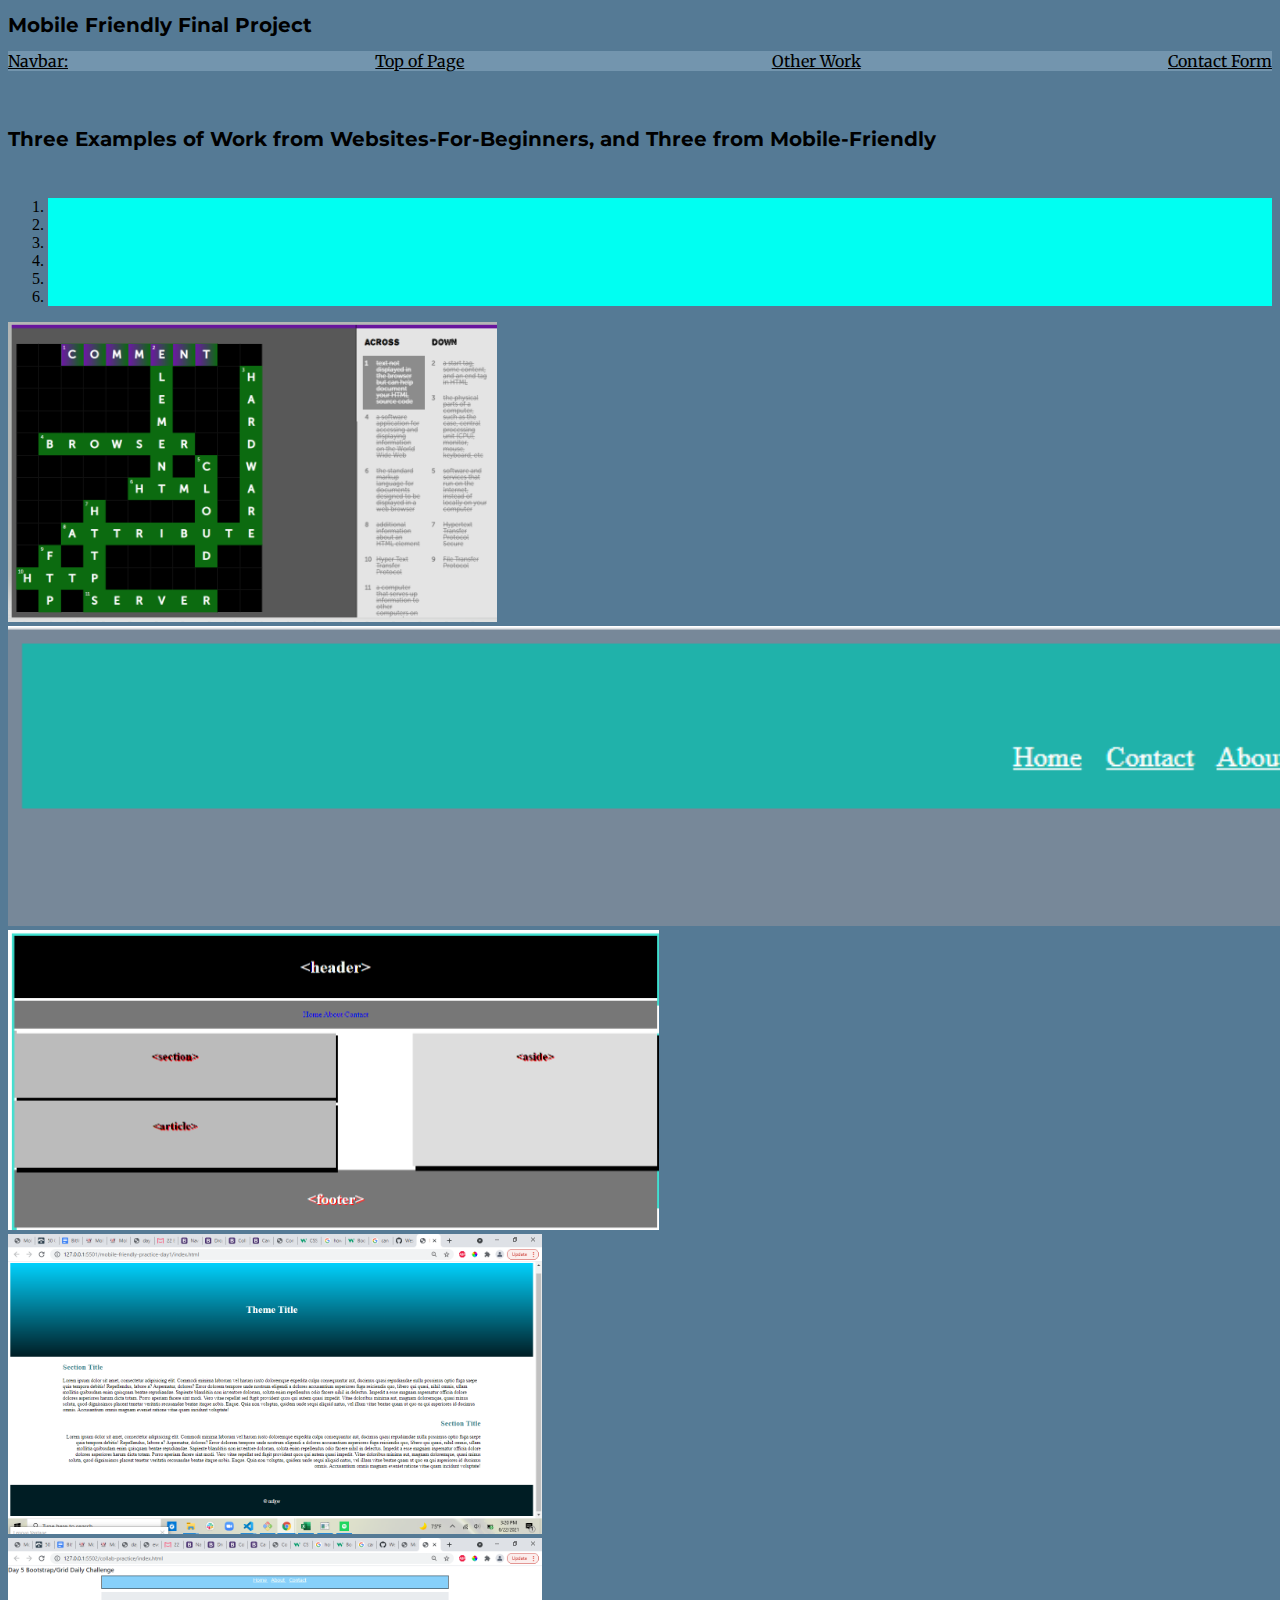
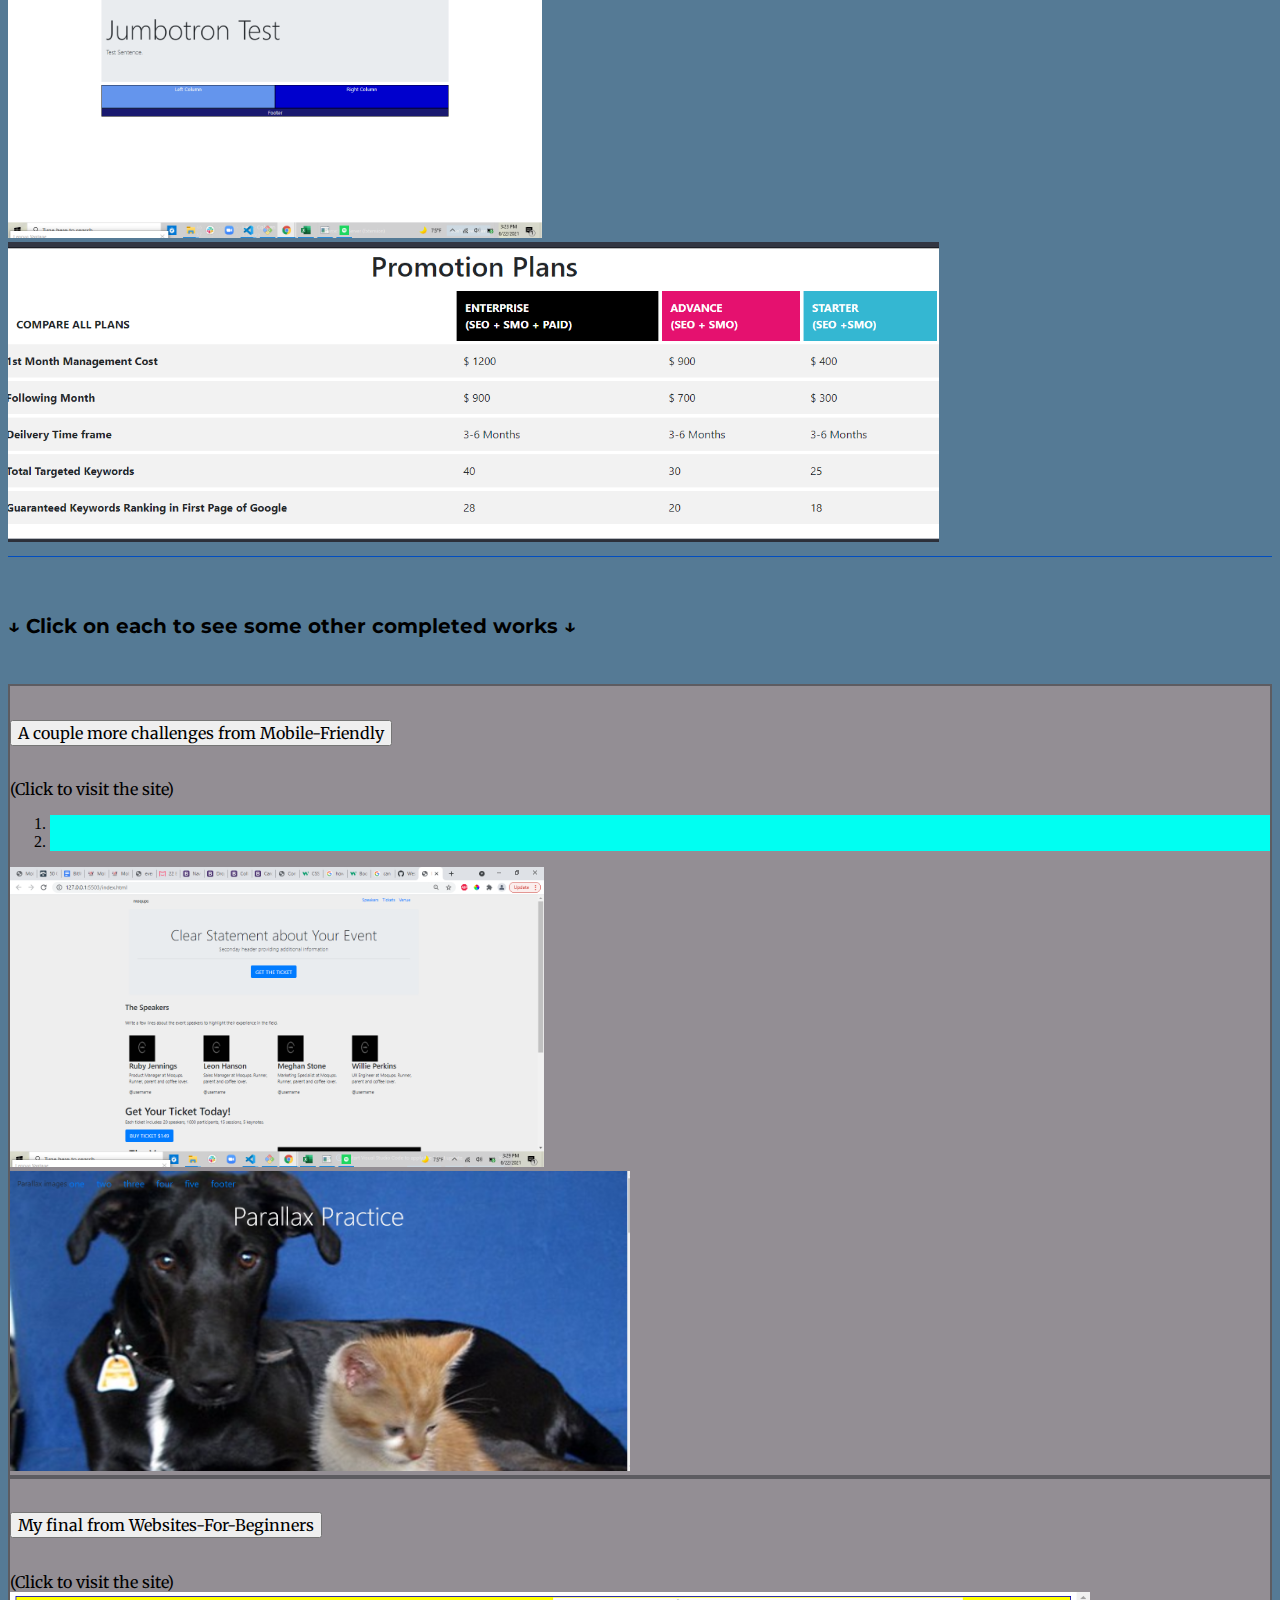
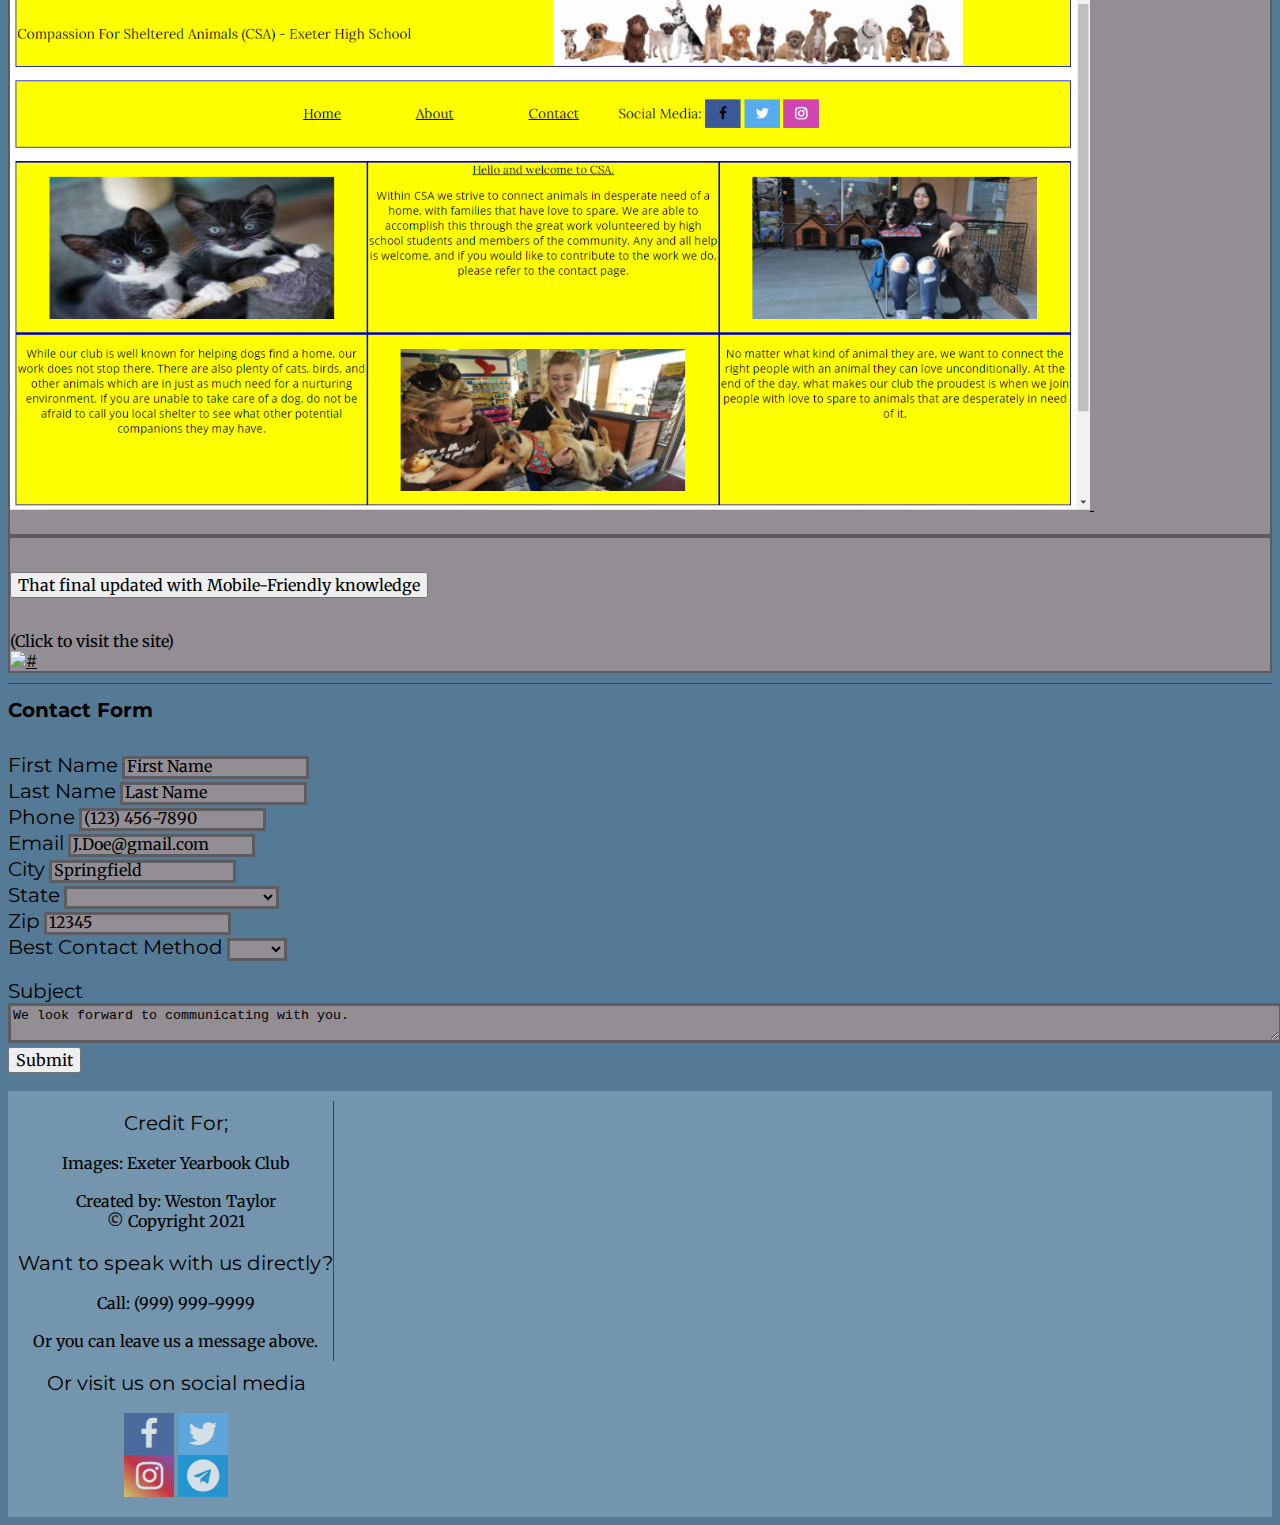
==== docs/index.html @ 5a031acb "docs issue fixed" ====
<!doctype html>
<html lang="en">
  <head>
    <!-- Required meta tags -->
    <meta charset="utf-8">
    <meta name="viewport" content="width=device-width, initial-scale=1, shrink-to-fit=no">

    <!-- Bootstrap CSS -->
    <link rel="stylesheet" href="https://cdnjs.cloudflare.com/ajax/libs/font-awesome/4.7.0/css/font-awesome.min.css">
    <link rel="stylesheet" href="https://cdn.jsdelivr.net/npm/bootstrap@4.5.3/dist/css/bootstrap.min.css" integrity="sha384-TX8t27EcRE3e/ihU7zmQxVncDAy5uIKz4rEkgIXeMed4M0jlfIDPvg6uqKI2xXr2" crossorigin="anonymous">
    <link rel="stylesheet" href="stylesheets/style.css">
    <title>Mobile Friendly Final-Project</title>
  </head>
  <body>
    <h1>
      Mobile Friendly Final Project
    </h1>
    <nav class="navbar navbar-expand-sm navbar-light navbarTest sticky-top displayUnder576">
      <a class="navbar-brand" href="#">
        Navbar
      </a>
      <button class="navbar-toggler" type="button" data-toggle="collapse" data-target="#navbarNavAltMarkup" aria-controls="navbarNavAltMarkup" aria-expanded="false" aria-label="Toggle navigation">
        <span class="navbar-toggler-icon"></span>
      </button>
      <div class="collapse navbar-collapse" id="navbarNavAltMarkup">
        <div class="navbar-nav">
          <a href="#">
            Top of Page
          </a>
          <a href="#">
            Other Work
          </a>
          <a href="#">
            Contact Form
          </a>
        </div>
      </div>
    </nav>
    <nav class="navbar navbarTest sticky-top displayOver575">
      <a class="navbar-brand" href="#">Navbar:</a>
      <a link href="#">
        Top of Page
      </a>
      <a link href="#">
        Other Work
      </a>
      <a link href="#">
        Contact Form
      </a>
    </nav>
    <div class="container containerBottomBorder">
      <h6>
        Three Examples of Work from Websites-For-Beginners, and Three from Mobile-Friendly
      </h6>
      <div id="carouselExampleIndicators" class="carousel slide" data-ride="carousel" data-interval="false">
        <ol class="carousel-indicators">
          <li data-target="#carouselExampleIndicators" data-slide-to="0" class="active"></li>
          <li data-target="#carouselExampleIndicators" data-slide-to="1"></li>
          <li data-target="#carouselExampleIndicators" data-slide-to="2"></li>
          <li data-target="#carouselExampleIndicators" data-slide-to="3"></li>
          <li data-target="#carouselExampleIndicators" data-slide-to="4"></li>
          <li data-target="#carouselExampleIndicators" data-slide-to="5"></li>
        </ol>
        <div class="carousel-inner">
          <div class="carousel-item active">
            <img class="d-block w-100 carouselImage" src="./img/websitesForBeginners1.png" alt="First slide">
          </div>
          <div class="carousel-item">
            <img class="d-block w-100 carouselImage" src="./img/websitesForBeginners2.png" alt="Second slide">
          </div>
          <div class="carousel-item">
            <img class="d-block w-100 carouselImage" src="./img/websitesForBeginners3.png" alt="Third slide">
          </div>
          <div class="carousel-item">
            <img class="d-block w-100 carouselImage" src="./img/mobileFriendly1.png" alt="Fourth slide">
          </div>
          <div class="carousel-item">
            <img class="d-block w-100 carouselImage" src="./img/mobileFriendly2.png" alt="Fifth slide">
          </div>
          <div class="carousel-item">
            <img class="d-block w-100 carouselImage" src="./img/mobileFriendly3.png" alt="Sixth slide">
          </div>
        </div>
        <a class="carousel-control-prev" href="#carouselExampleIndicators" role="button" data-slide="prev">
          <span class="carousel-control-prev-icon iconTest" aria-hidden="true"></span>
          <span class="sr-only">Previous</span>
        </a>
        <a class="carousel-control-next" href="#carouselExampleIndicators" role="button" data-slide="next">
          <span class="carousel-control-next-icon iconTest" aria-hidden="true"></span>
          <span class="sr-only">Next</span>
        </a>
      </div>
    </div>
    <div class="container containerBottomBorder">
      <h6>
        &#x2193 Click on each to see some other completed works &#x2193
      </h6>
      <div id="accordion">
        <div class="card">
          <div class="card-header" id="headingOne">
            <h5 class="mb-0">
              <button class="btn btn-link" data-toggle="collapse" data-target="#collapseOne" aria-expanded="false" aria-controls="collapseOne">
                A couple more challenges from Mobile-Friendly
              </button>
            </h5>
          </div>
          <div id="collapseOne" class="collapse" aria-labelledby="headingOne" data-parent="#accordion">
            <div class="card-body">
              <text>(Click to visit the site)</text>
              <br>
              <div id="carouselExampleIndicators2" class="carousel slide" data-ride="carousel" data-interval="false">
                <ol class="carousel-indicators">
                  <li data-target="#carouselExampleIndicators2" data-slide-to="0" class="active"></li>
                  <li data-target="#carouselExampleIndicators2" data-slide-to="1"></li>
                </ol>
                <div class="carousel-inner">
                  <div class="carousel-item active">
                    <a href="https://westontaylor.github.io/event-landing-page/" target="_blank">
                      <img class="d-block w-100 carouselImage" src="./img/mobileFriendlyPart2-1.png" alt="First slide">
                    </a>
                  </div>
                  <div class="carousel-item">
                    <a href="https://westontaylor.github.io/parallax-practice/index.html#1" target="_blank">
                      <img class="d-block w-100 carouselImage" src="./img/mobileFriendlyPart2-2.png" alt="Second slide">
                    </a>
                  </div>
                </div>
                <a class="carousel-control-prev" href="#carouselExampleIndicators2" role="button" data-slide="prev">
                  <span class="carousel-control-prev-icon iconTest" aria-hidden="true"></span>
                  <span class="sr-only">Previous</span>
                </a>
                <a class="carousel-control-next" href="#carouselExampleIndicators2" role="button" data-slide="next">
                  <span class="carousel-control-next-icon iconTest" aria-hidden="true"></span>
                  <span class="sr-only">Next</span>
                </a>
              </div>
            </div>
          </div>
        </div>
        <div class="card">
          <div class="card-header" id="headingTwo">
            <h5 class="mb-0">
              <button class="btn btn-link collapsed" data-toggle="collapse" data-target="#collapseTwo" aria-expanded="false" aria-controls="collapseTwo">
                My final from Websites-For-Beginners
              </button>
            </h5>
          </div>
          <div id="collapseTwo" class="collapse" aria-labelledby="headingTwo" data-parent="#accordion">
            <div class="card-body">
              <text>(Click to visit the site)</text>
              <br>
              <a href="https://westontaylor.github.io/Final-Project/" target="_blank">
                <img id="customWidthImage" src="./img/websitesForBeginnersFinal.png" alt="https://westontaylor.github.io/Final-Project/">
              </a>
              <a class="smallScreenImageToLink" href="https://westontaylor.github.io/Final-Project/">
                Websites-For-Beginners Final-Project
              </a>
            </div>
          </div>
        </div>
        <div class="card">
          <div class="card-header" id="headingThree">
            <h5 class="mb-0">
              <button class="btn btn-link collapsed" data-toggle="collapse" data-target="#collapseThree" aria-expanded="false" aria-controls="collapseThree">
                <text>That final updated with Mobile-Friendly knowledge</text>
              </button>
            </h5>
          </div>
          <div id="collapseThree" class="collapse" aria-labelledby="headingThree" data-parent="#accordion">
            <div class="card-body">
              <text>(Click to visit the site)</text>
              <br>
              <a href="#">
                <img src="#" alt="#">
              </a>
            </div>
          </div>
        </div>
      </div>
    </div>
    <div class="container">
      <form>
        <h1>
          Contact Form
        </h1>
        <br>
        <div class="form-row">
          <div class="form-group col-md-6">
            <label for="inputFirstName">First Name</label>
            <input type="text" class="form-control" placeholder="First Name" required>
          </div>
          <div class="form-group col-md-6">
            <label for="inputLastName">Last Name</label>
            <input type="text" class="form-control" placeholder="Last Name" required>
          </div>
        </div>
        <div class="form-row">
          <div class="form-group col-md-6">
            <label for="inputPhone">Phone</label>
            <input type="text" class="form-control" placeholder="(123) 456-7890" required>
          </div>
          <div class="form-group col-md-6">
            <label for="inputEmail">Email</label>
            <input type="email" class="form-control" placeholder="J.Doe@gmail.com" required>
          </div>
        </div>
        <div class="form-row">
          <div class="form-group col-md-4 col-lg-3">
            <label for="inputCity">City</label>
            <input type="text" class="form-control" placeholder="Springfield">
          </div>
          <div class="form-group col-md-4 col-lg-3">
            <label for="inputState">State</label>
            <select class="form-control">
              <option value=""></option>
              <option value="AL">Alabama</option>
              <option value="AK">Alaska</option>
              <option value="AZ">Arizona</option>
              <option value="AR">Arkansas</option>
              <option value="CA">California</option>
              <option value="CO">Colorado</option>
              <option value="CT">Connecticut</option>
              <option value="DE">Delaware</option>
              <option value="FL">Florida</option>
              <option value="GA">Georgia</option>
              <option value="HI">Hawaii</option>
              <option value="ID">Idaho</option>
              <option value="IL">Illinois</option>
              <option value="IN">Indiana</option>
              <option value="IA">Iowa</option>
              <option value="KS">Kansas</option>
              <option value="KY">Kentucky</option>
              <option value="LA">Louisiana</option>
              <option value="ME">Maine</option>
              <option value="MD">Maryland</option>
              <option value="MA">Massachusetts</option>
              <option value="MI">Michigan</option>
              <option value="MN">Minnesota</option>
              <option value="MS">Mississippi</option>
              <option value="MO">Missouri</option>
              <option value="MT">Montana</option>
              <option value="NE">Nebraska</option>
              <option value="NV">Nevada</option>
              <option value="NH">New Hampshire</option>
              <option value="NJ">New Jersey</option>
              <option value="NM">New Mexico</option>
              <option value="NY">New York</option>
              <option value="NC">North Carolina</option>
              <option value="ND">North Dakota</option>
              <option value="OH">Ohio</option>
              <option value="OK">Oklahoma</option>
              <option value="OR">Oregon</option>
              <option value="PA">Pennsylvania</option>
              <option value="RI">Rhode Island</option>
              <option value="SC">South Carolina</option>
              <option value="SD">South Dakota</option>
              <option value="TN">Tennessee</option>
              <option value="TX">Texas</option>
              <option value="UT">Utah</option>
              <option value="VT">Vermont</option>
              <option value="VA">Virginia</option>
              <option value="WA">Washington</option>
              <option value="WV">West Virginia</option>
              <option value="WI">Wisconsin</option>
              <option value="WY">Wyoming</option>
              <option value="I do not live in the United States">I do not live in the United States</option>
            </select>
          </div>
          <div class="form-group col-md-4 col-lg-3">
            <label for="inputZip">Zip</label>
            <input type="text" class="form-control"  placeholder="12345">
          </div>
          <div class="form-group col-lg-3 displayOnLargeAndBigger">
            <label for="inputPrefferedContactMethod">Best Contact Method</label>
            <select class="form-control" required>
              <option value=""></option>
              <option value="Call">Call</option>
              <option value="Text">Text</option>
              <option value="Email">Email</option>
            </select>
          </div>
          <div class="displayOnMediumOnly">
            <label for="inputPrefferedContactMethod">Best Contact Method:    </label>
          <div class="form-check form-check-inline">
            <input class="form-check-input" type="radio" name="inlineRadioOptions" id="inlineRadio1" value="Call">
            <label class="form-check-label" for="inlineRadio1">Call</label>
          </div>
          <div class="form-check form-check-inline">
            <input class="form-check-input" type="radio" name="inlineRadioOptions" id="inlineRadio2" value="Text">
            <label class="form-check-label" for="inlineRadio2">Text</label>
          </div>
          <div class="form-check form-check-inline">
            <input class="form-check-input" type="radio" name="inlineRadioOptions" id="inlineRadio3" value="Email">
            <label class="form-check-label" for="inlineRadio3">Email</label>
          </div>
          </div>
        </div>
        <br>
        <label for="subject">Subject</label>
        <br>
        <textarea class="formMessage" name="subject" placeholder="We look forward to communicating with you." required></textarea>
        <br>
        <button type="submit" class="btn btn-primary">Submit</button>
      </form>
    </div>
    <br>
    <footer class="footer footerTest">
      <div class="container">
        <div class="row">
          <div class="col-4 footerColumn footerCredit">
            <h>
              Credit For;
            </h>
            <br>
            <br>
            <text>Images: Exeter Yearbook Club</text>
            <br>
            <br>
            <text>Created by: Weston Taylor</text>
            <br>
            <text>&copy; Copyright 2021</text>
          </div>
          <div class="col-4 footerColumn footerContact">
            <h>
              Want to speak with us directly?
            </h>
            <br>
            <br>
            <text>Call: (999) 999-9999 </text>
            <br>
            <br>
            <text>
              Or you can leave us a message above.
            </text>
          </div>
          <div class="col-4 footerColumn footerSocial">
            <h>
              Or visit us on social media
            </h>
            <br>
            <br>
            <a href="#" class="fa fa-facebook fa-2x"></a>
            <a href="#" class="fa fa-twitter fa-2x"></a>
            <br>
            <a href="#" class="fa fa-instagram fa-2x"></a>
            <a href="#" class="fa fa-telegram fa-2x"></a>
          </div>
        </div>
      </div>
    </footer>

    <!-- Optional JavaScript; choose one of the two! -->

    <!-- Option 1: jQuery and Bootstrap Bundle (includes Popper) -->
    <script src="https://code.jquery.com/jquery-3.5.1.slim.min.js" integrity="sha384-DfXdz2htPH0lsSSs5nCTpuj/zy4C+OGpamoFVy38MVBnE+IbbVYUew+OrCXaRkfj" crossorigin="anonymous"></script>
    <script src="https://cdn.jsdelivr.net/npm/bootstrap@4.5.3/dist/js/bootstrap.bundle.min.js" integrity="sha384-ho+j7jyWK8fNQe+A12Hb8AhRq26LrZ/JpcUGGOn+Y7RsweNrtN/tE3MoK7ZeZDyx" crossorigin="anonymous"></script>
  </body>
</html>
---- docs/stylesheets/style.css ----
@import url('https://fonts.googleapis.com/css2?family=Montserrat&display=swap');
@import url('https://fonts.googleapis.com/css2?family=Merriweather&family=Montserrat&display=swap');

@media only screen and (max-width: 493px) {
    #customWidthImage {
        display: none;
    }
  }

@media only screen and (min-width: 494px) {
    #customWidthImage {
        width: 440px;
    }

    .smallScreenImageToLink {
        visibility: hidden;
    }
}




@media only screen and (max-width: 575px) {
    .displayOver575 {
    display: none !important;
    }

    .displayUnder576 {
        display: block;
    }
}

.displayOnLargeAndBigger {
    display: none;
}

body {
    background-color: #557A95;
}

h, h1, h2, h3, h4, h5, h6, label{
    font-family: 'Montserrat', sans-serif;
    color: black;
    font-size: 20px;
}

p, text, a, span, .btn, .form-control::placeholder {
    font-family: 'Merriweather', serif;
    color: black;
    font-size: 16px;
}

.navbarTest {
    box-sizing: border-box;
    display: flex;
    flex-direction: row;
    justify-content: space-between;
    color: black;
    background-color: #7395AE;
}

.navbarTest a {
    color: black;
    }

.containerBottomBorder {
        border-bottom: solid #004dc0 1px;
        padding-top: 10px;
        padding-bottom: 10px;
}

.carouselImage {
    height: 300px;
}

.carousel-indicators li{
    background-color: #00FFF2;
}

.carousel-control-prev-icon {
    background-image: url("data:image/svg+xml;charset=utf8,%3Csvg xmlns='http://www.w3.org/2000/svg' fill='%2300FFF2' viewBox='0 0 8 8'%3E%3Cpath d='M5.25 0l-4 4 4 4 1.5-1.5-2.5-2.5 2.5-2.5-1.5-1.5z'/%3E%3C/svg%3E") !important;
  }
  
  .carousel-control-next-icon {
  background-image: url("data:image/svg+xml;charset=utf8,%3Csvg xmlns='http://www.w3.org/2000/svg' fill='%2300FFF2' viewBox='0 0 8 8'%3E%3Cpath d='M2.75 0l-1.5 1.5 2.5 2.5-2.5 2.5 1.5 1.5 4-4-4-4z'/%3E%3C/svg%3E") !important;
  }

.card {
    background-color: #938E94;
    border: solid #5d5c61 2px;
    color: black;
}

.card::placeholder {
    color: black;
  }

.card:focus {
    background-color: #c5b5a7;
    border: solid #5d5c61 3px;
}

.btn-link {
    color: black;
  }
  
  .btn-link:focus {
    border: solid 1px black;
  }
  
  .btn.focus, .btn:focus {
    outline: 0;
    box-shadow: none;
  }

.form-control {
    background-color: #938E94;
    border: solid #5d5c61 3px;
    color: black;
}

.form-control::placeholder {
    color: black;
  }

  .form-control:focus {
    background-color: #c5b5a7;
    border: solid #5d5c61 3px;
  }

  .formMessage {
    height: auto;
    width: 100%;
    background-color: #938E94;
    border: solid #5d5c61 3px;
}

.formMessage::placeholder {
  color: black;
}

.formMessage:focus {
  background-color: #c5b5a7;
  border: solid #5d5c61 3px;
}

textarea:focus-visible {
  outline-offset: none;
  outline: none
}

.footerTest {
    background-color: #7395AE;
    box-sizing: border-box;
    display: flex;
    justify-content: space-between;
    color: black;
    padding: 10px;
}

.footerTest a {
    text-decoration: none;
}

.footerColumn {
    text-align: center;
    padding: 10px 0px 10px 0px;
    border-right: solid #004dc0 1px;
}

.footerSocial {
    border-right: none;
}

.fa {
    width: 50px;
    padding: 5px 0px 5px 0px;
    text-align: center;
    color: white;
    text-decoration: none;
    opacity: 70%;
  }

  .fa:hover {
    text-decoration: none;
    opacity: 100%;
  }

  .fa-facebook {
    background: #3B5998;
  }

  .fa-twitter {
    background: #55ACEE;
  }

  .fa-instagram {
    background-image: linear-gradient(to bottom left, #803AB3, #E60B18, #EFDA55);
  }

  .fa-telegram {
      background: #0396DE;
  }

@media only screen and (min-width: 576px) {
    .displayUnder576 {
        display: none;
    }

    #customWidthImage {
        width: 475px;
    }
  }

  @media only screen and (min-width: 768px) {
    #customWidthImage {
        width: 650px;
    }
  }

  @media only screen and (min-width: 992px) {
    .displayOnMediumOnly {
        display: none;
    }

    .displayOnLargeAndBigger {
        display: block;
    }

    #customWidthImage {
        width: 900px;
    }
  }

  @media only screen and (min-width: 1200px) {
    #customWidthImage {
        width: 1080px;
    }
  }
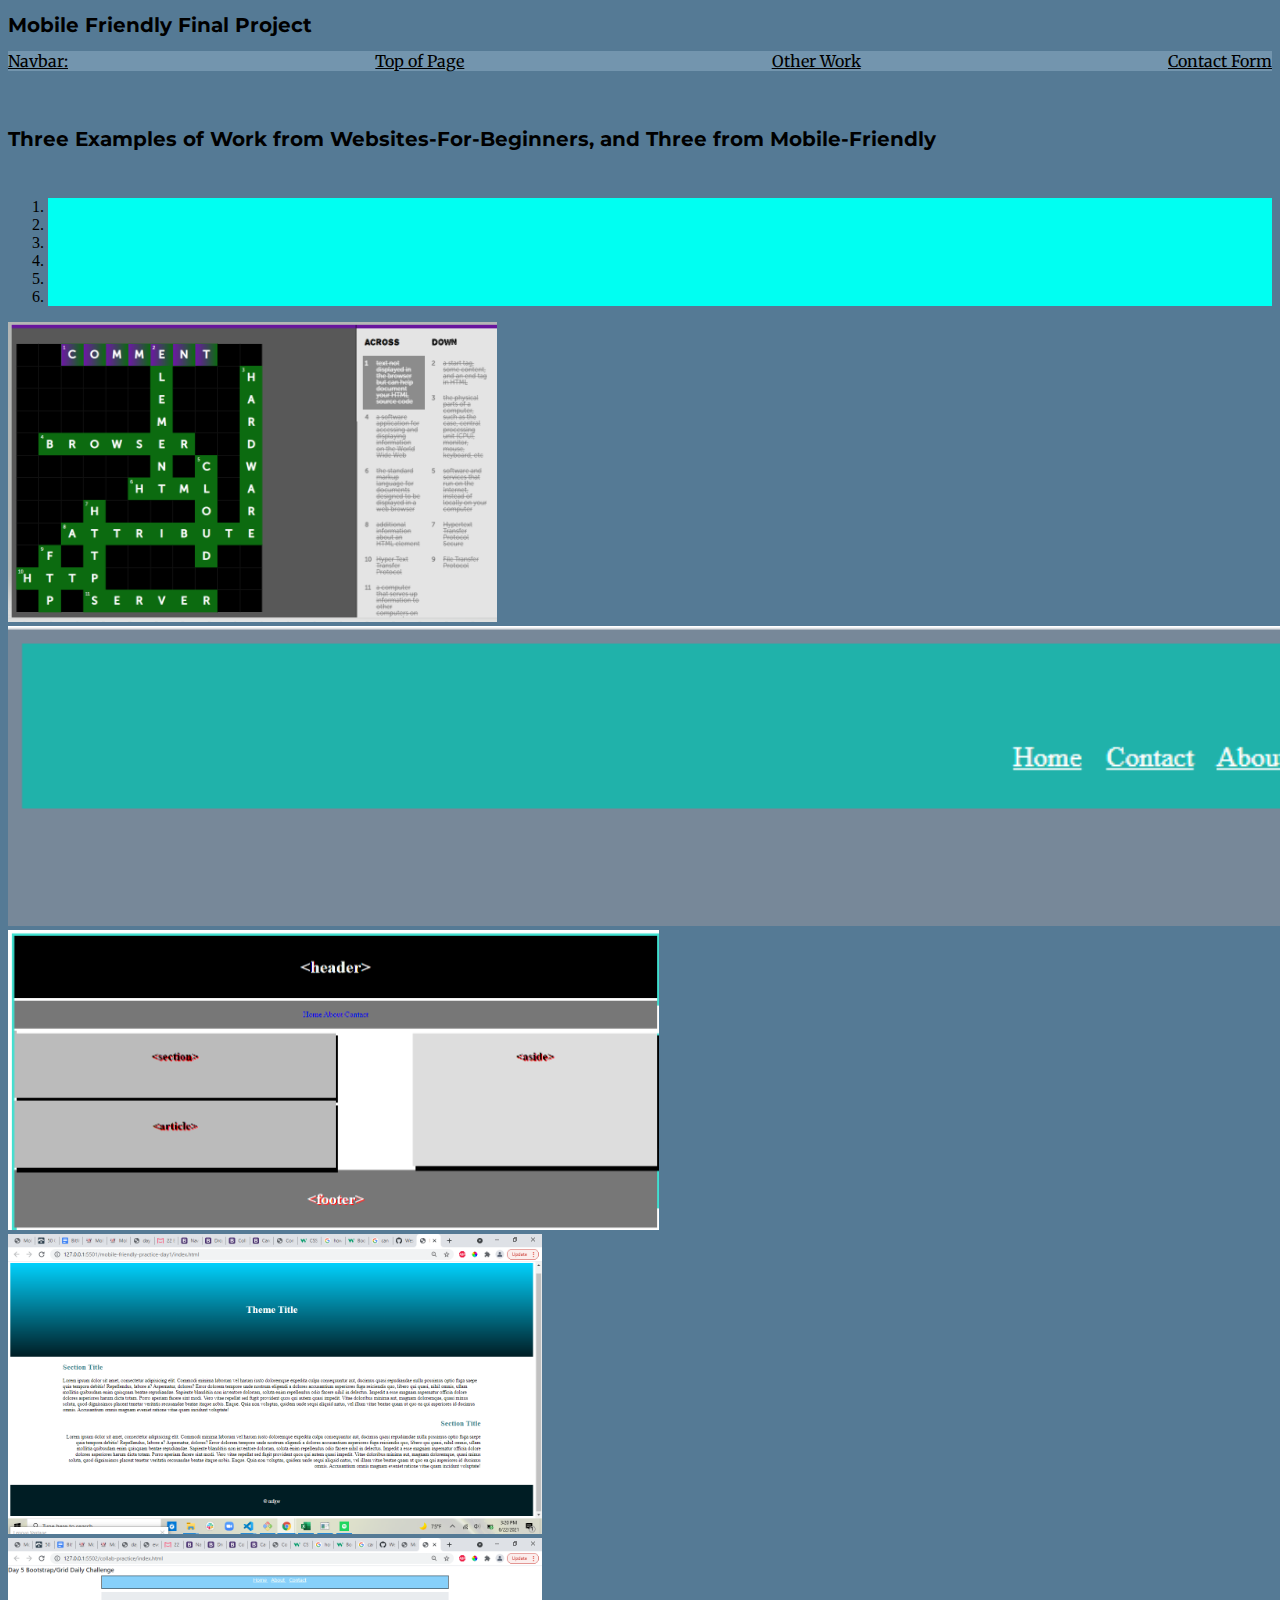
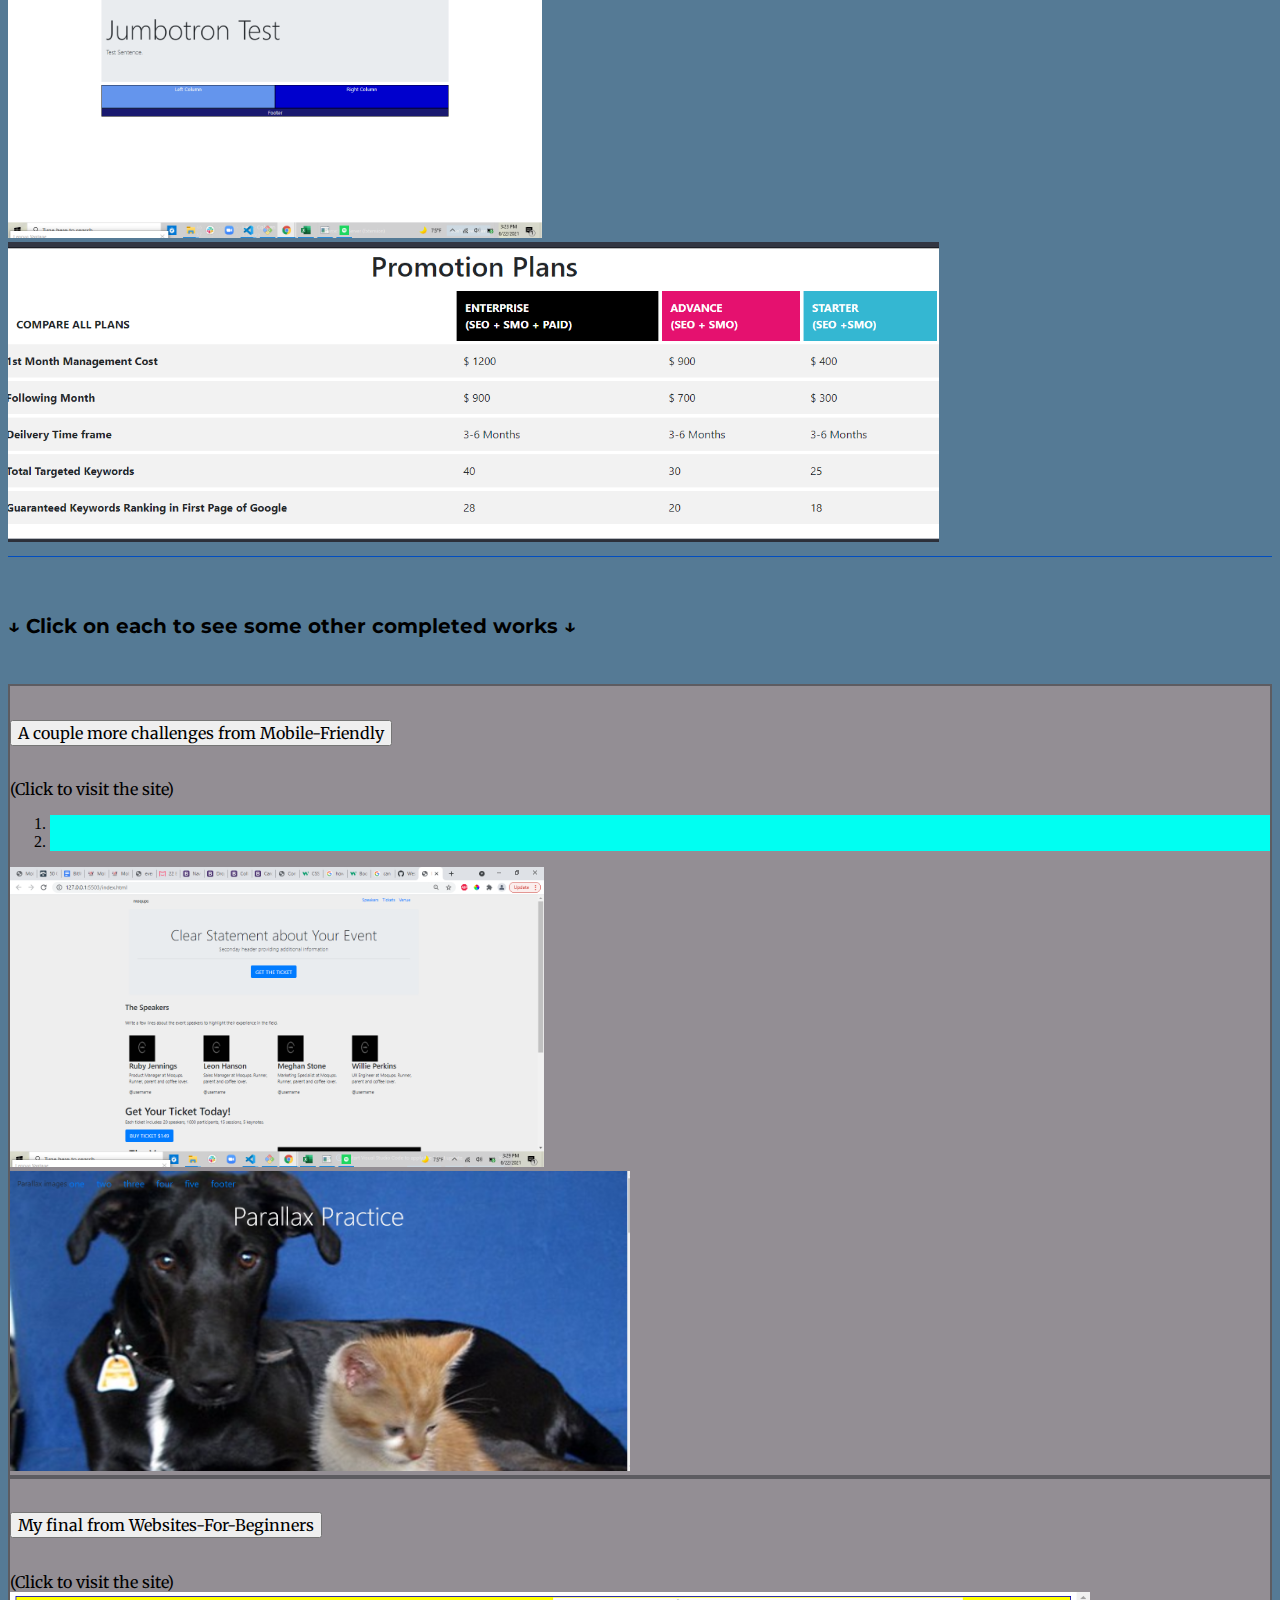
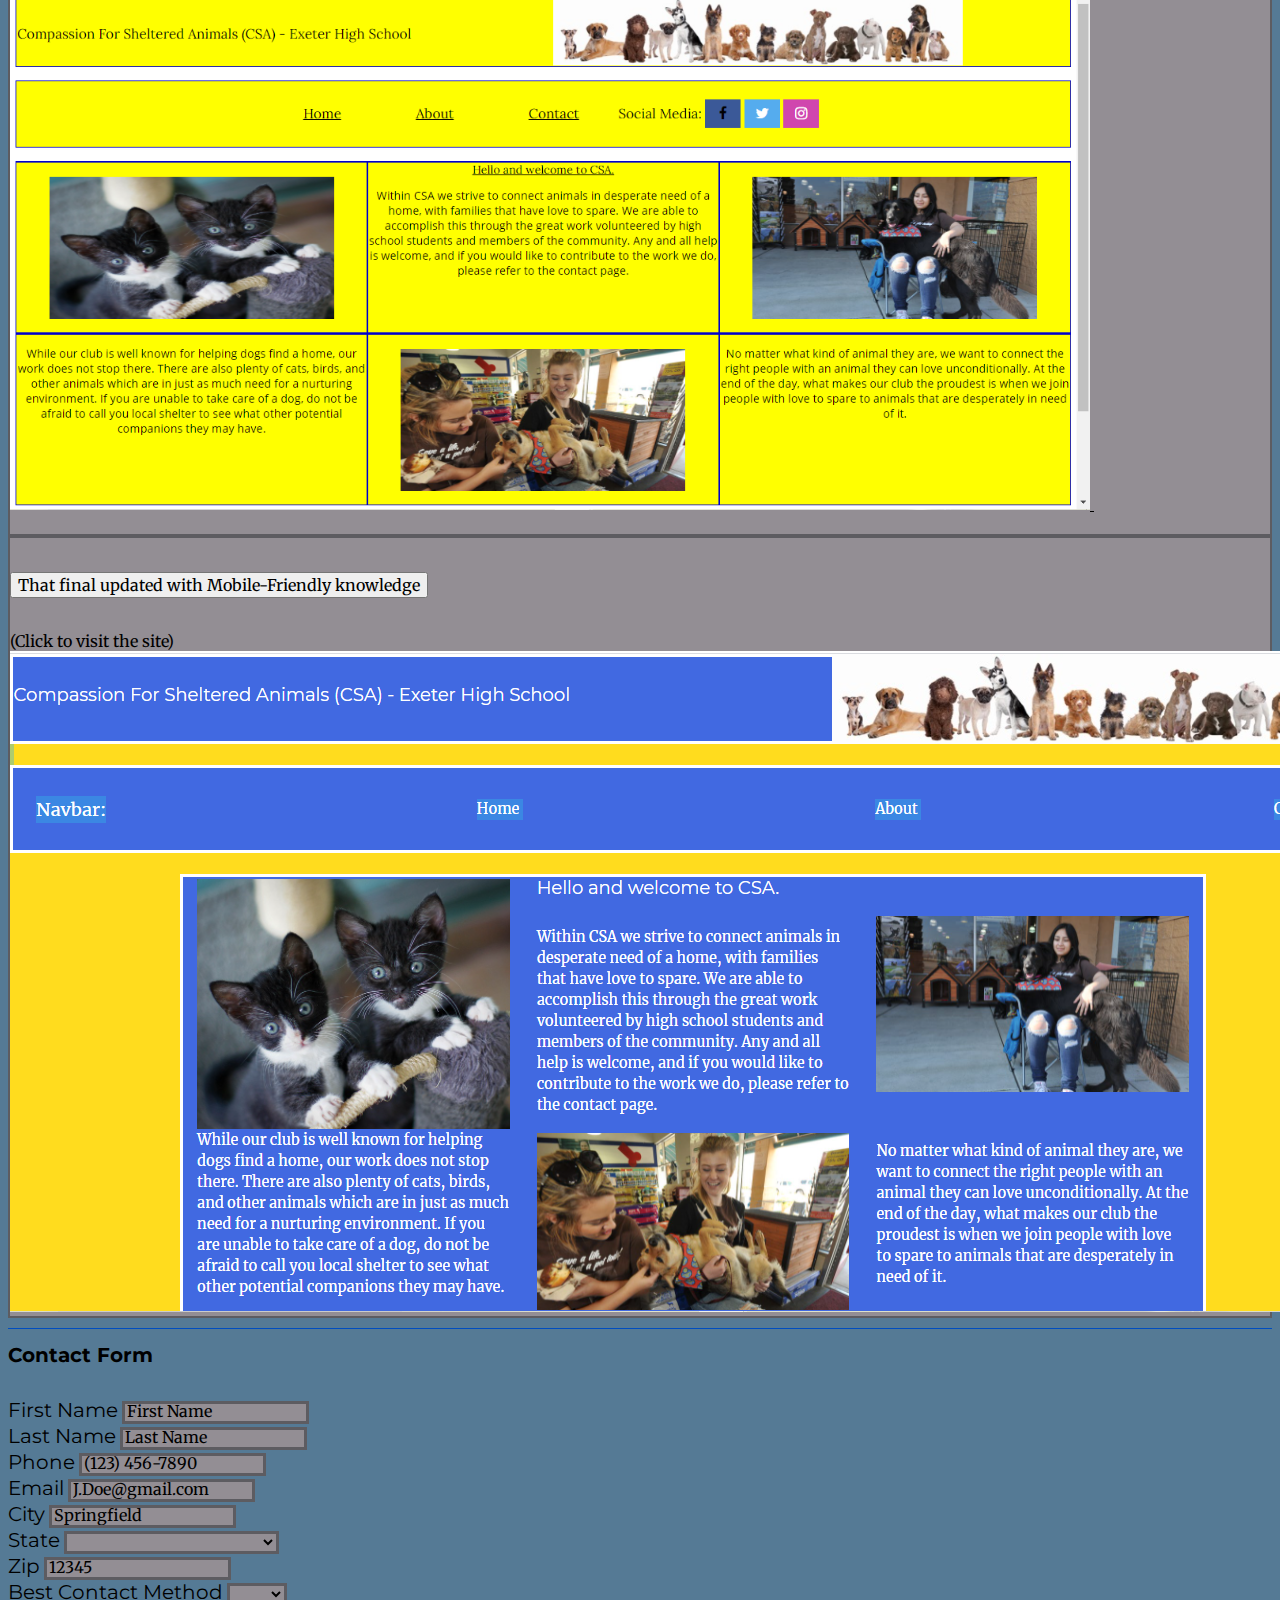
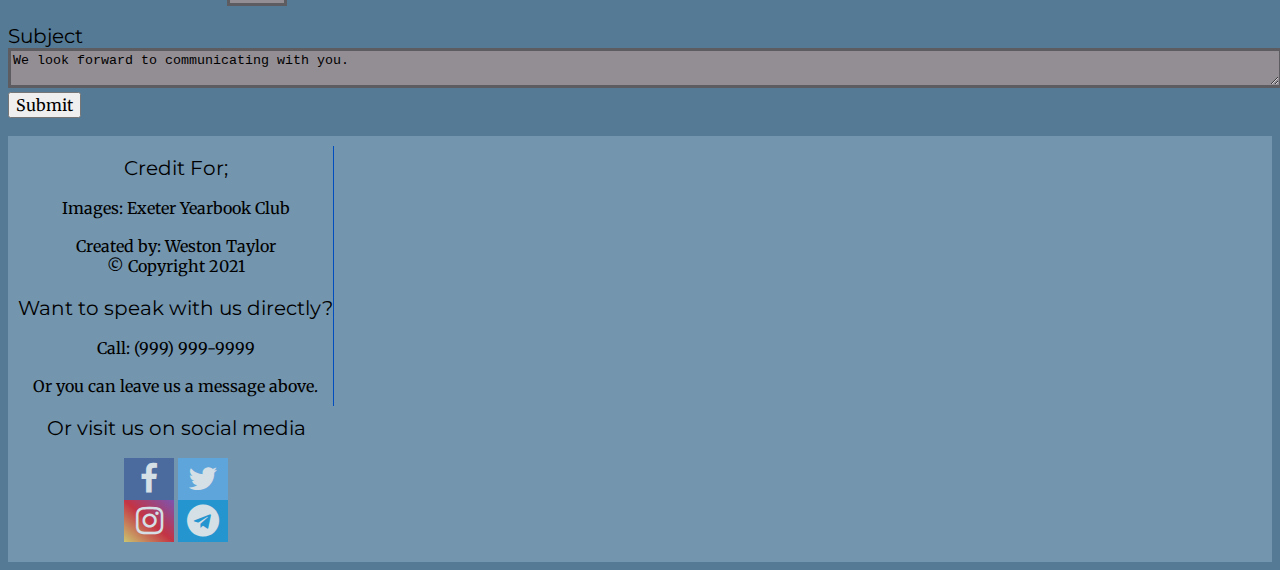
==== commit 5e3100f7: "add: updated final image and link." ====
--- a/docs/index.html
+++ b/docs/index.html
@@ -8,13 +8,15 @@
     <!-- Bootstrap CSS -->
     <link rel="stylesheet" href="https://cdnjs.cloudflare.com/ajax/libs/font-awesome/4.7.0/css/font-awesome.min.css">
     <link rel="stylesheet" href="https://cdn.jsdelivr.net/npm/bootstrap@4.5.3/dist/css/bootstrap.min.css" integrity="sha384-TX8t27EcRE3e/ihU7zmQxVncDAy5uIKz4rEkgIXeMed4M0jlfIDPvg6uqKI2xXr2" crossorigin="anonymous">
-    <link rel="stylesheet" href="stylesheets/style.css">
+    <link rel="stylesheet" href="./stylesheets/style.css">
     <title>Mobile Friendly Final-Project</title>
   </head>
   <body>
-    <h1>
-      Mobile Friendly Final Project
-    </h1>
+    <header class="header" id="header">
+      <h1>
+        Mobile Friendly Final Project
+      </h1>
+    </header>
     <nav class="navbar navbar-expand-sm navbar-light navbarTest sticky-top displayUnder576">
       <a class="navbar-brand" href="#">
         Navbar
@@ -24,13 +26,13 @@
       </button>
       <div class="collapse navbar-collapse" id="navbarNavAltMarkup">
         <div class="navbar-nav">
-          <a href="#">
+          <a href="https://westontaylor.github.io/WestonTaylor/#header">
             Top of Page
           </a>
-          <a href="#">
+          <a href="https://westontaylor.github.io/WestonTaylor/#otherWork">
             Other Work
           </a>
-          <a href="#">
+          <a href="https://westontaylor.github.io/WestonTaylor/#contactForm">
             Contact Form
           </a>
         </div>
@@ -38,13 +40,13 @@
     </nav>
     <nav class="navbar navbarTest sticky-top displayOver575">
       <a class="navbar-brand" href="#">Navbar:</a>
-      <a link href="#">
+      <a link href="https://westontaylor.github.io/WestonTaylor/#header">
         Top of Page
       </a>
-      <a link href="#">
+      <a link href="https://westontaylor.github.io/WestonTaylor/#otherWork">
         Other Work
       </a>
-      <a link href="#">
+      <a link href="https://westontaylor.github.io/WestonTaylor/#contactForm">
         Contact Form
       </a>
     </nav>
@@ -91,7 +93,7 @@
         </a>
       </div>
     </div>
-    <div class="container containerBottomBorder">
+    <div class="container containerBottomBorder" id="otherWork">
       <h6>
         &#x2193 Click on each to see some other completed works &#x2193
       </h6>
@@ -170,15 +172,15 @@
             <div class="card-body">
               <text>(Click to visit the site)</text>
               <br>
-              <a href="#">
-                <img src="#" alt="#">
+              <a href="https://westontaylor.github.io/Updated-Websites-For-Beginners-Final/index.html" target="_blank">
+                <img src="./img/updatedFinal.png" alt="https://westontaylor.github.io/Updated-Websites-For-Beginners-Final/index.html">
               </a>
             </div>
           </div>
         </div>
       </div>
     </div>
-    <div class="container">
+    <div class="container" id="contactForm">
       <form>
         <h1>
           Contact Form
--- a/docs/stylesheets/style.css
+++ b/docs/stylesheets/style.css
@@ -16,9 +16,6 @@
         visibility: hidden;
     }
 }
-
-
-
 
 @media only screen and (max-width: 575px) {
     .displayOver575 {
